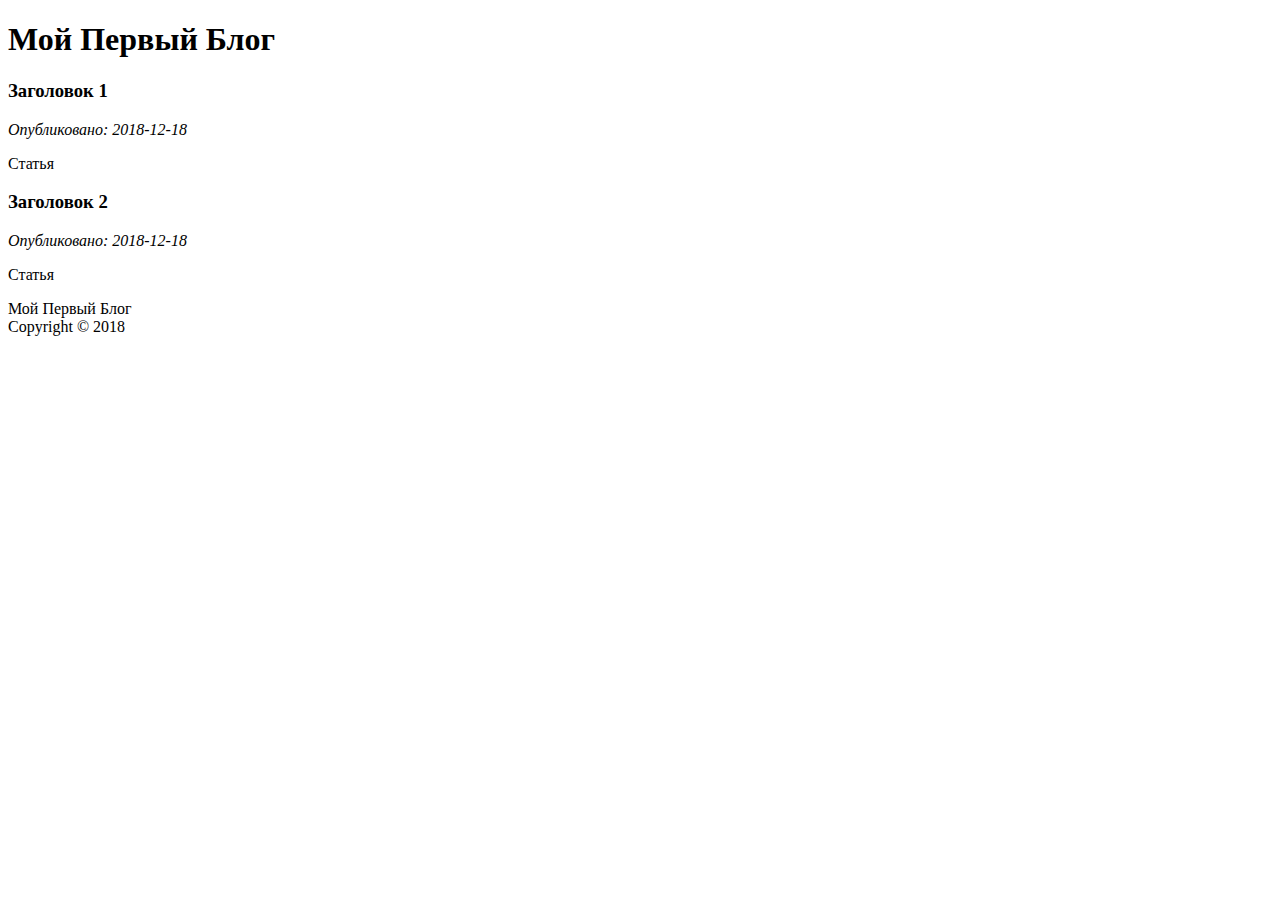
==== PHP. Личный блог/index.html @ e565dd0b "Работа в GeekBrains по курсу "PHP.Личный Блог" второе занятие" ====
<!DOCTYPE html>
<html>
<head>
	<meta charset="utf-8">
	<title>Мой Первый БЛОГ</title>
</head>
<body>
	<div>
		<h1>Мой Первый Блог</h1>
		<div>
			<div>
				<h3>Заголовок 1</h3>
				<em>Опубликовано: 2018-12-18</em>
				<p>Статья</p>
			</div>
			<div>
				<h3>Заголовок 2</h3>
				<em>Опубликовано: 2018-12-18</em>
				<p>Статья</p>
			</div>
		</div>
		<footer>
			<p>Мой Первый Блог<br>Copyright &copy; 2018</p>
		</footer>
	</div>


</body>
</html>
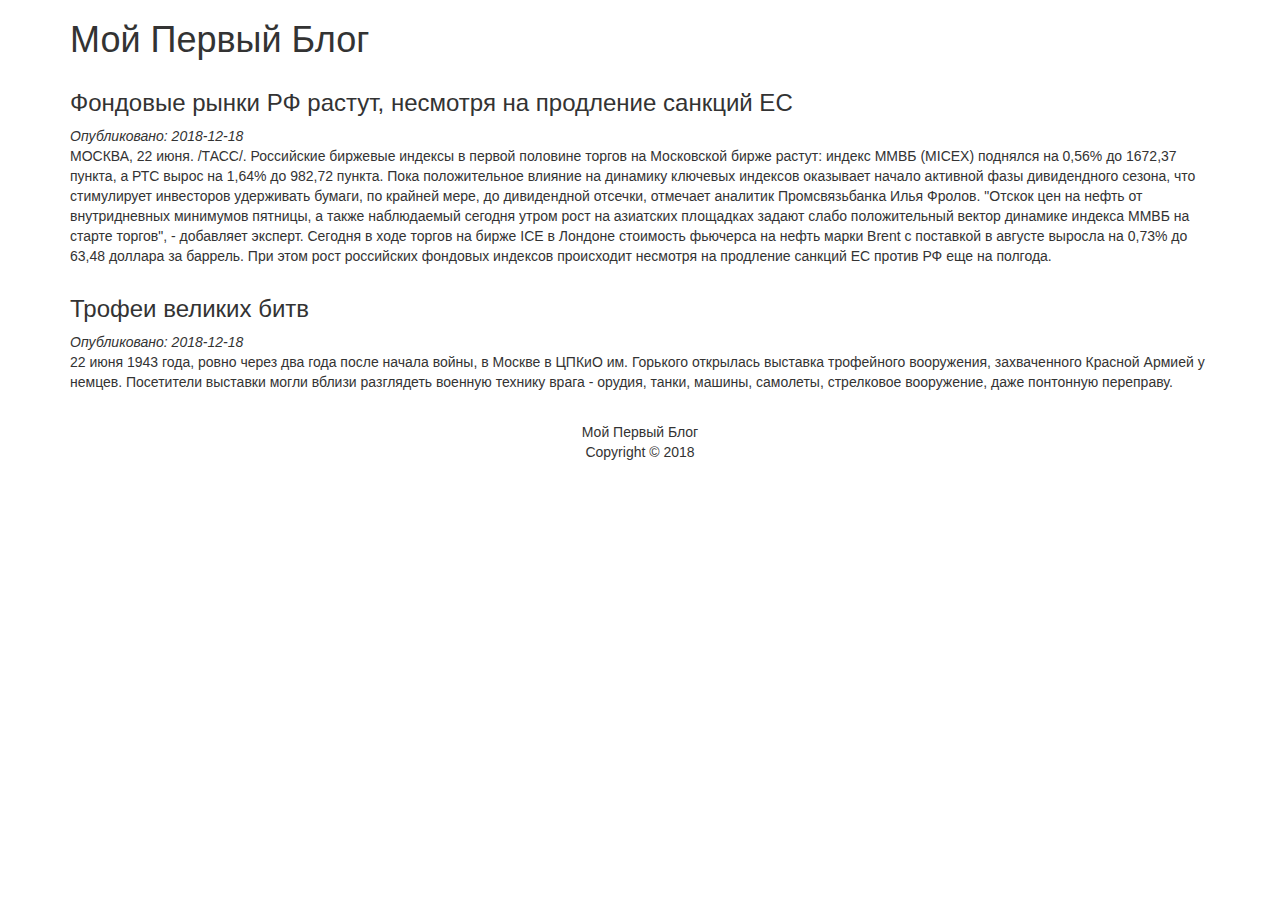
==== commit 91b754c2: "Добавил файл style.css и применил стили. Выполнен урок №3" ====
--- a/PHP. Личный блог/index.html
+++ b/PHP. Личный блог/index.html
@@ -3,20 +3,22 @@
 <head>
 	<meta charset="utf-8">
 	<title>Мой Первый БЛОГ</title>
+	<link rel="stylesheet" href="style.css">
+	<link rel="stylesheet" href="https://maxcdn.bootstrapcdn.com/bootstrap/3.3.7/css/bootstrap.min.css" integrity="sha384-BVYiiSIFeK1dGmJRAkycuHAHRg32OmUcww7on3RYdg4Va+PmSTsz/K68vbdEjh4u" crossorigin="anonymous">
 </head>
 <body>
-	<div>
+	<div class="container">
 		<h1>Мой Первый Блог</h1>
 		<div>
-			<div>
-				<h3>Заголовок 1</h3>
+			<div class="article">
+				<h3>Фондовые рынки РФ растут, несмотря на продление санкций ЕС</h3>
 				<em>Опубликовано: 2018-12-18</em>
-				<p>Статья</p>
+				<p>МОСКВА, 22 июня. /ТАСС/. Российские биржевые индексы в первой половине торгов на Московской бирже растут: индекс ММВБ (MICEX) поднялся на 0,56% до 1672,37 пункта, а РТС вырос на 1,64% до 982,72 пункта. Пока положительное влияние на динамику ключевых индексов оказывает начало активной фазы дивидендного сезона, что стимулирует инвесторов удерживать бумаги, по крайней мере, до дивидендной отсечки, отмечает аналитик Промсвязьбанка Илья Фролов. "Отскок цен на нефть от внутридневных минимумов пятницы, а также наблюдаемый сегодня утром рост на азиатских площадках задают слабо положительный вектор динамике индекса ММВБ на старте торгов", - добавляет эксперт. Сегодня в ходе торгов на бирже ICE в Лондоне стоимость фьючерса на нефть марки Brent с поставкой в августе выросла на 0,73% до 63,48 доллара за баррель. При этом рост российских фондовых индексов происходит несмотря на продление санкций ЕС против РФ еще на полгода.</p>
 			</div>
-			<div>
-				<h3>Заголовок 2</h3>
+			<div class="article">
+				<h3>Трофеи великих битв</h3>
 				<em>Опубликовано: 2018-12-18</em>
-				<p>Статья</p>
+				<p>22 июня 1943 года, ровно через два года после начала войны, в Москве в ЦПКиО им. Горького открылась выставка трофейного вооружения, захваченного Красной Армией у немцев. Посетители выставки могли вблизи разглядеть военную технику врага - орудия, танки, машины, самолеты, стрелковое вооружение, даже понтонную переправу.</p>
 			</div>
 		</div>
 		<footer>
--- a/PHP. Личный блог/style.css
+++ b/PHP. Личный блог/style.css
@@ -0,0 +1,7 @@
+footer {
+	text-align: center;
+}
+.article {
+	margin-top: 30px;
+	margin-bottom: 30px;
+}
